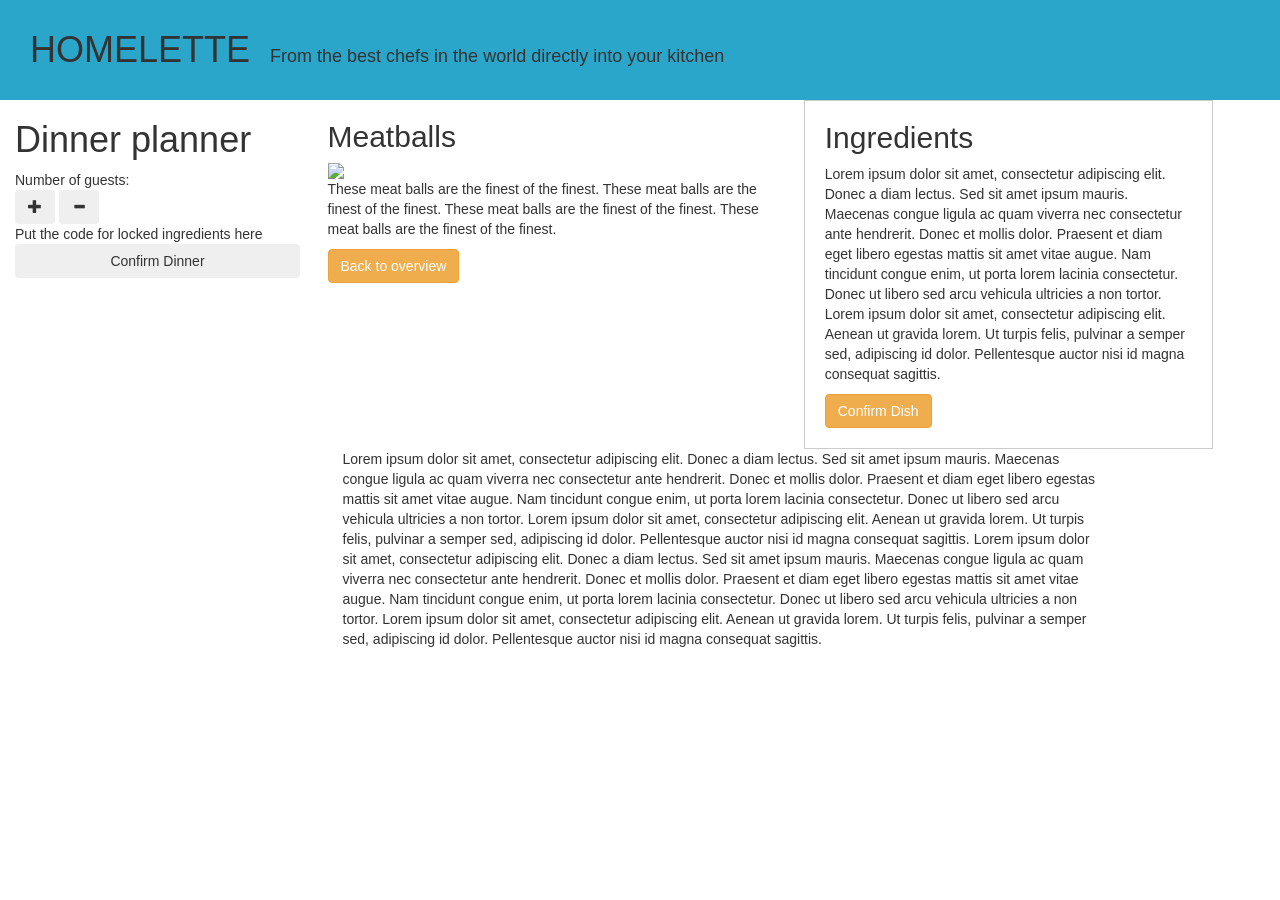
==== page2.html @ 8301cb5e "page2 some addition to page2" ====
<!DOCTYPE html>
<html lang="en">
  <head>
    <meta charset="utf-8">
    <meta http-equiv="X-UA-Compatible" content="IE=edge">
    <meta name="viewport" content="width=device-width, initial-scale=1">
    <title>Dinner planner</title>

    <!-- Bootstrap CSS -->
    <link rel="stylesheet" href="http://netdna.bootstrapcdn.com/bootstrap/3.1.0/css/bootstrap.min.css">
	<link rel="stylesheet" href="css/main.css">

  </head>
  
  
  <body>
  <div class="container-fluid" id="header" style ='background-color: #2ba6cb;'>
	<h1>HOMELETTE</h1><h4>From the best chefs in the world directly into your kitchen</h4>
  </div>

  
	<div class="row">
		<div class="col-md-3" id="sidebar">
			<div class="container">
				<h1>Dinner planner</h1>
				<div id="exampleView">
					<div>
						<div>
							Number of guests:
						</div>
						<div>
							<button id="minusGuest" class="btn"><span class="glyphicon glyphicon-plus"></span></button>
							<span id="numberOfGuests"></span>
							<button id="plusGuest" class="btn"><span class="glyphicon glyphicon-minus"></span></button>
						</div>
							<div id="receipt">
							
    						Put the code for locked ingredients here
							
							</div>
						<div>
							<button id="plusGuest" class="btn col-md-3"><span class="confirm dinner">Confirm Dinner</span></button>
						</div>
					</div>
				</div>
			</div>
		</div>
		<div class="col-md-9" id="page2">
			<div class="row">
				<div class="col-md-6" id="bigimage">
					<h2>Meatballs</h2>
					<img class="img-responsive" src="Images/Tmeatballs.jpg">
					<p>These meat balls are the finest of the finest. These meat balls are the finest of the finest. These meat balls are the finest of the finest. These meat balls are the finest of the finest.</p>
					<button type="button" class="btn btn-warning">Back to overview</button>
				</div>
				<div class="col-md-5" id="ingredientslist">
					<h2>Ingredients</h2>
					<p>Lorem ipsum dolor sit amet, consectetur adipiscing elit. Donec a diam lectus. Sed sit amet ipsum mauris. Maecenas congue ligula ac quam viverra nec consectetur ante hendrerit. Donec et mollis dolor. Praesent et diam eget libero egestas mattis sit amet vitae augue. Nam tincidunt congue enim, ut porta lorem lacinia consectetur. Donec ut libero sed arcu vehicula ultricies a non tortor. Lorem ipsum dolor sit amet, consectetur adipiscing elit. Aenean ut gravida lorem. Ut turpis felis, pulvinar a semper sed, adipiscing id dolor. Pellentesque auctor nisi id magna consequat sagittis.</p>
					<button type="button" class="btn btn-warning" id="confirmdish">Confirm Dish</button>
				</div>
			</div>
			<div id="Preparation" class="col-md-10">
				<p>Lorem ipsum dolor sit amet, consectetur adipiscing elit. Donec a diam lectus. Sed sit amet ipsum mauris. Maecenas congue ligula ac quam viverra nec consectetur ante hendrerit. Donec et mollis dolor. Praesent et diam eget libero egestas mattis sit amet vitae augue. Nam tincidunt congue enim, ut porta lorem lacinia consectetur. Donec ut libero sed arcu vehicula ultricies a non tortor. Lorem ipsum dolor sit amet, consectetur adipiscing elit. Aenean ut gravida lorem. Ut turpis felis, pulvinar a semper sed, adipiscing id dolor. Pellentesque auctor nisi id magna consequat sagittis. Lorem ipsum dolor sit amet, consectetur adipiscing elit. Donec a diam lectus. Sed sit amet ipsum mauris. Maecenas congue ligula ac quam viverra nec consectetur ante hendrerit. Donec et mollis dolor. Praesent et diam eget libero egestas mattis sit amet vitae augue. Nam tincidunt congue enim, ut porta lorem lacinia consectetur. Donec ut libero sed arcu vehicula ultricies a non tortor. Lorem ipsum dolor sit amet, consectetur adipiscing elit. Aenean ut gravida lorem. Ut turpis felis, pulvinar a semper sed, adipiscing id dolor. Pellentesque auctor nisi id magna consequat sagittis.</p>
			</div>
		</div>
	</div>
	
    <!-- jQuery -->
    <script src="https://code.jquery.com/jquery.js"></script>
    <!-- Bootstrap JavaScript, needed if you want for instance tabs, models, popovers etc. -->
    <script src="http://netdna.bootstrapcdn.com/bootstrap/3.1.0/js/bootstrap.min.js"></script>


	<!-- The application JavaScript code -->
	<script src="js/app.js"></script>
	<script src="js/model/dinnerModel.js"></script>
	<script src="js/view/exampleView.js"></script>
	<script src="js/view/exampleViewController.js"></script>
  </body>
</html>
---- css/main.css ----
#header{
	height: 100px;
	padding: 30px 0 0 0;
}

#header h4{
	padding: 0 0 0 20px;
}

#header h1, h4{
	display: inline;
	padding: 0 0 0 30px;
}


div.jumbotron {
    font-size: 15px;
}

.Header {
    border-style: solid;
    border-width: 12px;
    font-size: 40px;
	
}
.Header p{
	 font-size: 30px
}

.jumbotron {
font-size: 40px;
padding: 30px 15px;
margin-bottom: 15px;
color: inherit;
background-color: #D7E46B;
}

#test {
	display: block;
}

#navbar {
	height: 100px;
	background-color: #ffd700;
}

#navbar h4{
	padding: 0px 0px 0px 0px;
}

#dishdisplay{
	padding: 20px 0px 0px 20px;
}

#ingredientslist{
    border: 1px solid #ccc;
    padding: 0px 20px 20px 20px;
}
 #image{
 	padding: 0px 20px 20px 20px;
 }
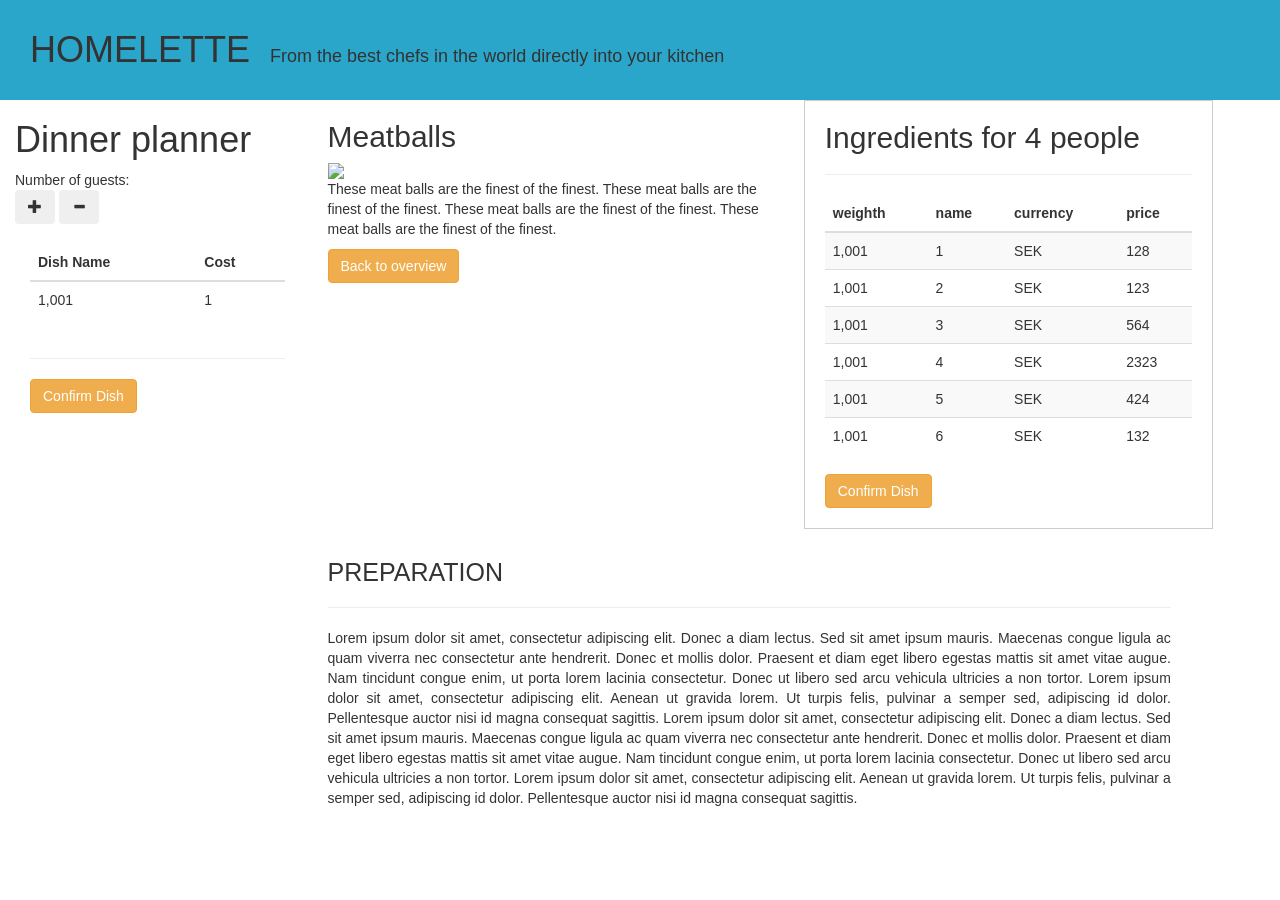
==== commit e4f5b010: "layout change change" ====
--- a/page2.html
+++ b/page2.html
@@ -4,7 +4,7 @@
     <meta charset="utf-8">
     <meta http-equiv="X-UA-Compatible" content="IE=edge">
     <meta name="viewport" content="width=device-width, initial-scale=1">
-    <title>Dinner planner</title>
+    <title>Dinner planner#2</title>
 
     <!-- Bootstrap CSS -->
     <link rel="stylesheet" href="http://netdna.bootstrapcdn.com/bootstrap/3.1.0/css/bootstrap.min.css">
@@ -33,36 +33,106 @@
 							<span id="numberOfGuests"></span>
 							<button id="plusGuest" class="btn"><span class="glyphicon glyphicon-minus"></span></button>
 						</div>
-							<div id="receipt">
-							
-    						Put the code for locked ingredients here
-							
-							</div>
-						<div>
-							<button id="plusGuest" class="btn col-md-3"><span class="confirm dinner">Confirm Dinner</span></button>
-						</div>
+										<div class="col-md-3" id="navbartable">
+										<div class="table-responsive">
+							            <table class="table">
+							              <thead>
+							                <tr>
+							                  <th>Dish Name</th>
+							                  <th>Cost</th>
+							                </tr>
+							              </thead>
+							              <tbody>
+							                <tr>
+							                  <td>1,001</td>
+							                  <td>1</td>
+							                </tr>
+							              
+							              </tbody>
+							            </table>
+
+							         </div>
+							         <hr>
+							         
+										<button type="button" class="btn btn-warning" id="confirmdish">Confirm Dish</button>
+									</div>
+								
 					</div>
 				</div>
 			</div>
 		</div>
 		<div class="col-md-9" id="page2">
 			<div class="row">
-				<div class="col-md-6" id="bigimage">
+				<div class="col-md-6 image" id="bigimage">
 					<h2>Meatballs</h2>
 					<img class="img-responsive" src="Images/Tmeatballs.jpg">
 					<p>These meat balls are the finest of the finest. These meat balls are the finest of the finest. These meat balls are the finest of the finest. These meat balls are the finest of the finest.</p>
-					<button type="button" class="btn btn-warning">Back to overview</button>
+					<button type="button" class="btn btn-warning" id="backtooverview">Back to overview</button>
 				</div>
 				<div class="col-md-5" id="ingredientslist">
-					<h2>Ingredients</h2>
-					<p>Lorem ipsum dolor sit amet, consectetur adipiscing elit. Donec a diam lectus. Sed sit amet ipsum mauris. Maecenas congue ligula ac quam viverra nec consectetur ante hendrerit. Donec et mollis dolor. Praesent et diam eget libero egestas mattis sit amet vitae augue. Nam tincidunt congue enim, ut porta lorem lacinia consectetur. Donec ut libero sed arcu vehicula ultricies a non tortor. Lorem ipsum dolor sit amet, consectetur adipiscing elit. Aenean ut gravida lorem. Ut turpis felis, pulvinar a semper sed, adipiscing id dolor. Pellentesque auctor nisi id magna consequat sagittis.</p>
+					<h2>Ingredients for 4 people</h2>
+					<hr>
+					<div class="table-responsive">
+		            <table class="table table-striped">
+		              <thead>
+		                <tr>
+		                  <th>weighth</th>
+		                  <th>name</th>
+		                  <th>currency</th>
+		                  <th>price</th>
+		                </tr>
+		              </thead>
+		              <tbody>
+		                <tr>
+		                  <td>1,001</td>
+		                  <td>1</td>
+		                  <td>SEK</td>
+		                  <td>128</td>
+		                </tr>
+		                <tr>
+		                  <td>1,001</td>
+		                  <td>2</td>
+		                  <td>SEK</td>
+		                  <td>123</td>
+		                </tr>                
+		                <tr>
+		                  <td>1,001</td>
+		                  <td>3</td>
+		                  <td>SEK</td>
+		                  <td>564</td>
+		                </tr>                
+		                <tr>
+		                  <td>1,001</td>
+		                  <td>4</td>
+		                  <td>SEK</td>
+		                  <td>2323</td>
+		                </tr>                
+		                <tr>
+		                  <td>1,001</td>
+		                  <td>5</td>
+		                  <td>SEK</td>
+		                  <td>424</td>
+		                </tr>                
+		                <tr>
+		                  <td>1,001</td>
+		                  <td>6</td>
+		                  <td>SEK</td>
+		                  <td>132</td>
+		                </tr>
+		              </tbody>
+		            </table>
+		         </div>
 					<button type="button" class="btn btn-warning" id="confirmdish">Confirm Dish</button>
 				</div>
 			</div>
-			<div id="Preparation" class="col-md-10">
-				<p>Lorem ipsum dolor sit amet, consectetur adipiscing elit. Donec a diam lectus. Sed sit amet ipsum mauris. Maecenas congue ligula ac quam viverra nec consectetur ante hendrerit. Donec et mollis dolor. Praesent et diam eget libero egestas mattis sit amet vitae augue. Nam tincidunt congue enim, ut porta lorem lacinia consectetur. Donec ut libero sed arcu vehicula ultricies a non tortor. Lorem ipsum dolor sit amet, consectetur adipiscing elit. Aenean ut gravida lorem. Ut turpis felis, pulvinar a semper sed, adipiscing id dolor. Pellentesque auctor nisi id magna consequat sagittis. Lorem ipsum dolor sit amet, consectetur adipiscing elit. Donec a diam lectus. Sed sit amet ipsum mauris. Maecenas congue ligula ac quam viverra nec consectetur ante hendrerit. Donec et mollis dolor. Praesent et diam eget libero egestas mattis sit amet vitae augue. Nam tincidunt congue enim, ut porta lorem lacinia consectetur. Donec ut libero sed arcu vehicula ultricies a non tortor. Lorem ipsum dolor sit amet, consectetur adipiscing elit. Aenean ut gravida lorem. Ut turpis felis, pulvinar a semper sed, adipiscing id dolor. Pellentesque auctor nisi id magna consequat sagittis.</p>
-			</div>
+			
 		</div>
+				<div id="Preparationpage2" class="col-md-8 col-md-offset-3">
+					<h4>PREPARATION</h4>
+					<hr>
+					<p>Lorem ipsum dolor sit amet, consectetur adipiscing elit. Donec a diam lectus. Sed sit amet ipsum mauris. Maecenas congue ligula ac quam viverra nec consectetur ante hendrerit. Donec et mollis dolor. Praesent et diam eget libero egestas mattis sit amet vitae augue. Nam tincidunt congue enim, ut porta lorem lacinia consectetur. Donec ut libero sed arcu vehicula ultricies a non tortor. Lorem ipsum dolor sit amet, consectetur adipiscing elit. Aenean ut gravida lorem. Ut turpis felis, pulvinar a semper sed, adipiscing id dolor. Pellentesque auctor nisi id magna consequat sagittis. Lorem ipsum dolor sit amet, consectetur adipiscing elit. Donec a diam lectus. Sed sit amet ipsum mauris. Maecenas congue ligula ac quam viverra nec consectetur ante hendrerit. Donec et mollis dolor. Praesent et diam eget libero egestas mattis sit amet vitae augue. Nam tincidunt congue enim, ut porta lorem lacinia consectetur. Donec ut libero sed arcu vehicula ultricies a non tortor. Lorem ipsum dolor sit amet, consectetur adipiscing elit. Aenean ut gravida lorem. Ut turpis felis, pulvinar a semper sed, adipiscing id dolor. Pellentesque auctor nisi id magna consequat sagittis.</p>
+				</div>
+			
 	</div>
 	
     <!-- jQuery -->
--- a/css/main.css
+++ b/css/main.css
@@ -2,19 +2,26 @@
 	height: 100px;
 	padding: 30px 0 0 0;
 }
-
 #header h4{
 	padding: 0 0 0 20px;
 }
-
 #header h1, h4{
 	display: inline;
 	padding: 0 0 0 30px;
 }
 
-
-div.jumbotron {
-    font-size: 15px;
+.jumbotron {
+padding: 10px 5px 10px 10px;
+margin-top: 80px;
+margin-left: 20px;
+color: inherit;
+background-color: #B5DCE8;
+}
+.jumbotron h1 {
+    font-size: 30px;
+}
+.jumbotron p{
+	font-size: 20px;
 }
 
 .Header {
@@ -25,14 +32,6 @@
 }
 .Header p{
 	 font-size: 30px
-}
-
-.jumbotron {
-font-size: 40px;
-padding: 30px 15px;
-margin-bottom: 15px;
-color: inherit;
-background-color: #D7E46B;
 }
 
 #test {
@@ -52,10 +51,52 @@
 	padding: 20px 0px 0px 20px;
 }
 
+.col-md-12{
+	background-color: #999;
+	padding: 20px;
+}
+.col-md-12 button{
+	float: right;
+	margin-left: 40px;
+}
+#pic1,#pic2,#pic3 {
+  margin-bottom: 20px;
+  text-align: center;
+  margin-top: 5%;
+  width: 20%;
+}
+#pic4 {
+padding: 10px 5px 10px 10px;
+margin-top: 20px;
+margin-left: 20px;
+}
+
+#page3{
+	margin-top: 10%;
+}
+#preparation,.media-body p{
+	text-align:justify;
+}
+#Preparationpage2 p{
+	text-align:justify;
+
+}
+#Preparationpage2 h4{
+	padding-left: 0px;
+	font-size: 25px;
+}
+#Preparationpage2{
+	margin-top: 30px;
+}
 #ingredientslist{
     border: 1px solid #ccc;
     padding: 0px 20px 20px 20px;
 }
+#navbartable table{
+    outline-style: none;
+    margin-top: 20px;
+    margin-left: 0px;
+}
  #image{
  	padding: 0px 20px 20px 20px;
  }
